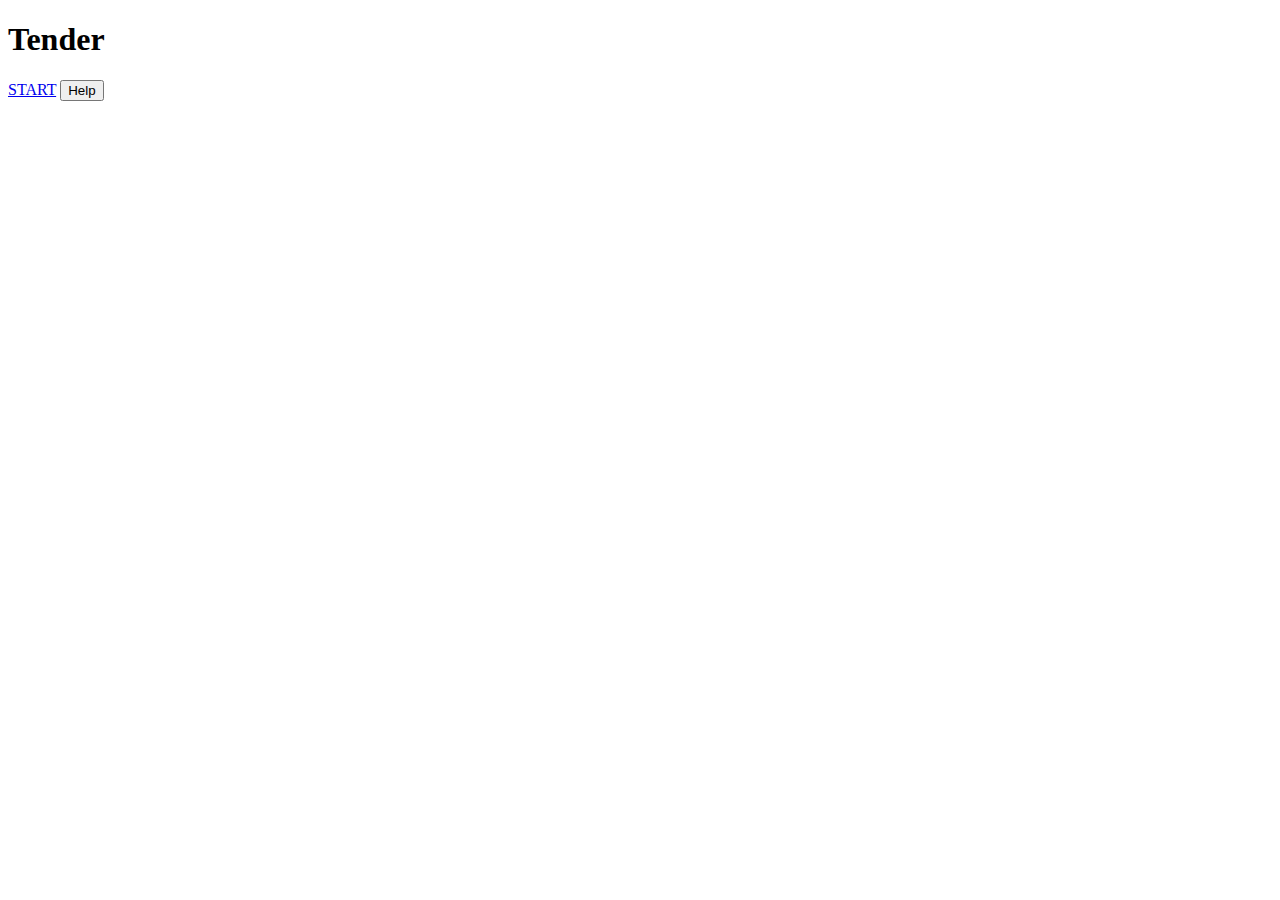
==== index.html @ 90573dac "first commit" ====
<!DOCTYPE html>
<html lang="en">
  <head>
    <meta charset="utf-8" />
    <meta http-equiv="X-UA-Compatible" content="IE=edge" />
    <meta name="viewport" content="width=device-width, initial-scale=1" />
    <meta name="description" content="A cool thing made with Glitch" />
    <title>Tender</title>
    <link
      href="https://cdn.jsdelivr.net/npm/bootstrap@5.2.3/dist/css/bootstrap.min.css"
      rel="stylesheet"
      integrity="sha384-rbsA2VBKQhggwzxH7pPCaAqO46MgnOM80zW1RWuH61DGLwZJEdK2Kadq2F9CUG65"
      crossorigin="anonymous"
    />
    <link rel="stylesheet" href="/style.css" />
    <script src="/client.js" defer></script>
    <script
      src="https://cdn.jsdelivr.net/npm/bootstrap@5.2.3/dist/js/bootstrap.bundle.min.js"
      integrity="sha384-kenU1KFdBIe4zVF0s0G1M5b4hcpxyD9F7jL+jjXkk+Q2h455rYXK/7HAuoJl+0I4"
      crossorigin="anonymous"
    ></script>
  </head>

  <body>
    <div class="container fs">
      <div class="cbody">
        <h1 class="logo display-1 cbody">Tender</h1>
      </div>
      
      <div class="container buttons">   
        <a href="main.html" class="btn btn-lg btn-primary shrink">START</a> 
         <button type="button" class="btn btn-secondary shrink">Help</button>
      </div>
      
    </div>
  </body>
</html>
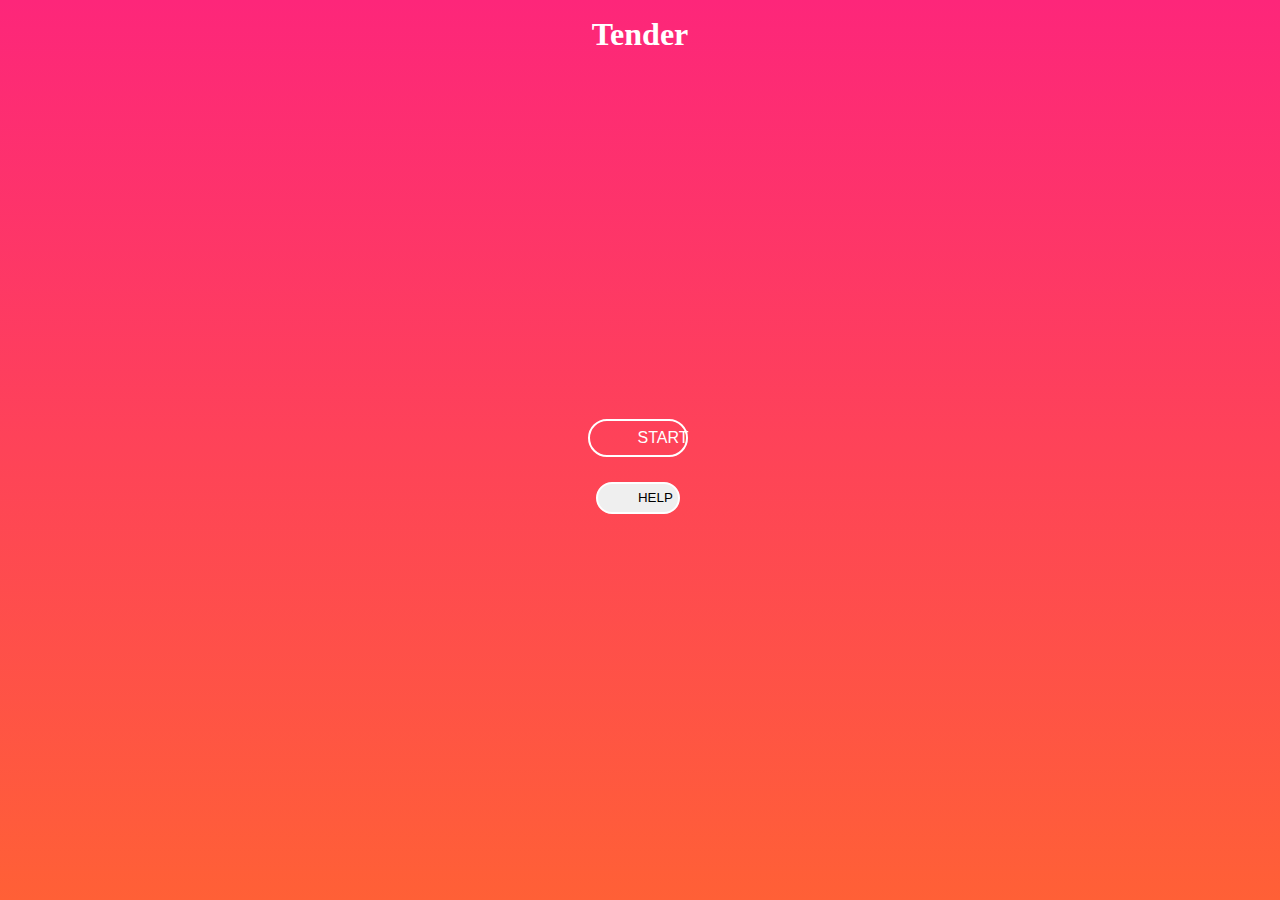
==== commit 65f2069d: "done" ====
--- a/index.html
+++ b/index.html
@@ -12,8 +12,7 @@
       integrity="sha384-rbsA2VBKQhggwzxH7pPCaAqO46MgnOM80zW1RWuH61DGLwZJEdK2Kadq2F9CUG65"
       crossorigin="anonymous"
     />
-    <link rel="stylesheet" href="/style.css" />
-    <script src="/client.js" defer></script>
+    <link rel="stylesheet" href="style.css" />
     <script
       src="https://cdn.jsdelivr.net/npm/bootstrap@5.2.3/dist/js/bootstrap.bundle.min.js"
       integrity="sha384-kenU1KFdBIe4zVF0s0G1M5b4hcpxyD9F7jL+jjXkk+Q2h455rYXK/7HAuoJl+0I4"
@@ -28,10 +27,15 @@
       </div>
       
       <div class="container buttons">   
-        <a href="main.html" class="btn btn-lg btn-primary shrink">START</a> 
-         <button type="button" class="btn btn-secondary shrink">Help</button>
+        <a href="main.html" class="shrink buttonMenu">START</a> 
+         <button type="button" class="shrink buttonMenu" style="width: 50%; color: black;" onclick="showInstructions()">Help</button>
       </div>
-      
+
+      <script>
+        function showInstructions(){
+          alert("Press start to begin. Answer short prompts to figure out what you want to eat. Swipe right to say yes and swipe left to say no. Press the left arrow button in th top left part of the screen to go back to the main menu. Press the reset button in the top right part of the screen to start over.");
+        }
+      </script>
     </div>
   </body>
-</html>
+</html>--- a/style.css
+++ b/style.css
@@ -0,0 +1,315 @@
+* {
+  margin: 0;
+  padding: 0;
+  box-sizing: border-box;
+}
+
+html,
+body {
+  width: 100vw;
+  height: 100vh;
+  overflow: hidden;
+}
+
+body {
+  display: flex;
+  justify-content: space-evenly;
+  align-items: center;
+  background: linear-gradient(0deg, #ff6036, rgb(253, 38, 122)) no-repeat;
+}
+
+#swiper {
+  height: 70vh;
+  aspect-ratio: 2 / 3;
+  perspective: 1000px;
+  perspective-origin: center 50%;
+  transform-style: preserve-3d;
+  position: relative;
+}
+
+.card {
+  width: 100%;
+  height: 100%;
+  position: absolute !important;
+  border-radius: 20px;
+  overflow: hidden;
+  transform: translateZ(calc(-30px * var(--i))) translateY(calc(-20px * var(--i))) rotate(calc(-4deg * var(--i)));
+  filter: drop-shadow(2px 2px 20px rgba(0, 0, 0, 0.5));
+  cursor: pointer;
+  user-select: none;
+  transition: transform 0.5s;
+}
+
+.card img {
+  width: 100%;
+  height: 100%;
+  object-fit: cover;
+  object-position: 50% 50%;
+}
+
+#like,
+#dislike {
+  font-size: 8vh;
+  border-radius: 50%;
+  padding: 20px;
+  position: relative;
+  z-index: 1;
+  animation-name: animation1;
+  animation-duration: 1s;
+  animation-timing-function: ease-in-out;
+  animation-fill-mode: both;
+  /* don't run animation at the beginning */
+  animation-play-state: paused;
+}
+
+#like.trigger,
+#dislike.trigger {
+  animation-name: animation2;
+}
+
+#like {
+  color: red;
+  background-color: rgba(255, 255, 255, 0.5);
+}
+
+#dislike {
+  color: #ccc;
+  background-color: rgba(0, 0, 0, 0.5);
+}
+
+.movingLeft{
+  position: absolute;
+  animation-name: moveLeft;
+  animation-duration: 1s;
+  animation-delay: 1s;
+  animation-fill-mode: forwards;
+}
+
+@keyframes moveLeft {
+  0% {
+    transform: translateX(0);
+  }
+  100% {
+    transform: translateX(-580px);
+  }
+}
+
+.movingDown{
+  animation-name: moveDown;
+  animation-duration: 1s;
+  animation-delay: 1s;
+  animation-fill-mode: forwards;
+}
+
+@keyframes moveDown {
+  0% {
+    transform: translateY(0);
+  }
+  100% {
+    transform: translateY(500px);
+  }
+}
+
+@keyframes moveUp{
+  0% {
+    transform: translateY(0);
+  }
+  100% {
+    transform: translateY(-435px);
+  }
+}
+
+@keyframes animation1 {
+
+  0%,
+  100% {
+    opacity: 0.2;
+  }
+
+  50% {
+    opacity: 1;
+  }
+}
+
+@keyframes animation2 {
+
+  0%,
+  100% {
+    opacity: 0.2;
+  }
+
+  50% {
+    opacity: 1;
+  }
+}
+
+:root{
+  --bg: #fb5849
+}
+
+body{
+  background-color: var(--bg);
+  height: 100vh;
+  padding: 1em;
+}
+
+.logo{
+  color: white;
+}
+
+.cbody{
+  display: flex;
+  justify-content: center;
+  width: 100%;
+}
+
+.ldbuttons{
+  display: flex;
+  flex-direction: row;
+  column-gap: 50px;
+  justify-content: center;
+}
+
+.buttons{
+  display: flex;
+  flex-direction: column;
+  row-gap: 20px;
+  justify-content: center;
+  flex: 1 1 auto;
+}
+
+#prompt{
+  position: relative;
+  top: -80px;
+  color: #F0DEC6;
+  text-align: center;
+}
+
+.shrink{
+  width:60%;
+  align-self: center;
+}
+
+.fs{
+  display: flex;
+  flex-direction: column;
+  height: 100%;
+}
+
+.fs-main{
+  display: flex;
+  flex-direction: column;
+  height: 100%;
+  flex-wrap: nowrap;
+  justify-content: flex-start;
+  align-items: center;
+}
+
+.fg{
+  flex: 1 1 auto;
+}
+
+.f-as-end{
+  align-self: end;
+}
+
+.f-ai-center{
+  display: flex;
+  align-items:center;
+}
+
+.ai-fs{
+  display: flex;
+  align-items: flex-start;
+}
+
+.swipe {
+  overflow: hidden;
+  visibility: hidden;
+  position: relative;
+}
+.swipe-wrap {
+  overflow: hidden;
+  position: relative;
+}
+.swipe-wrap > div {
+  float: left;
+  width: 100%;
+  position: relative;
+}
+
+.answerImg{
+  width: 100%;
+  max-width: 100%;
+  height: 100%;
+  object-fit: cover;
+  position: relative;
+  right: -580px;
+  box-sizing: border-box;
+  animation-name: moveLeft;
+  animation-duration: 1s;
+  animation-delay: 1s;
+  animation-fill-mode: forwards;
+}
+
+.answerContainer{
+  box-sizing: border-box;
+  position: relative;
+  display: flex;
+  flex-direction: column;
+  flex: 1 1 auto;
+  justify-content: flex-start;
+  align-items: flex-start;
+  height: 100%;
+  background-color: azure;
+  border-radius: 50px;
+  top: 400px;
+  animation: moveUp;
+  animation-duration: 1s;
+  animation-delay: 1s;
+  animation-fill-mode: forwards;
+}
+
+.answerPrompt{
+  color: black;
+  text-align: left;
+  padding: 10px;
+}
+
+.buttonMenu{
+ display:inline-block;
+ padding: 0.5em 3em;
+ border: 0.16em solid #FFFFFF;
+ border-radius: 80em;
+ margin: 0 0.3em 0.3em 0;
+ box-sizing: border-box;
+ text-decoration: none;
+ text-transform: uppercase;
+ font-family: 'Roboto',sans-serif;
+ font-weight: 400;
+ color: #FFFFFF;
+ text-align: center;
+ transition: all 0.15s;
+}
+
+.buttonMenu:hover{
+  color:#DDDDDD;
+  border-color:#DDDDDD;
+}
+
+.buttonMenu:active{
+  color:#BBBBBB;
+  border-color:#BBBBBB;
+}
+
+@media all and (max-width:30em){
+  a.buttonMenu{
+  display:block;
+  margin:0.4em auto;
+  }
+}
+
+
+
+
+
